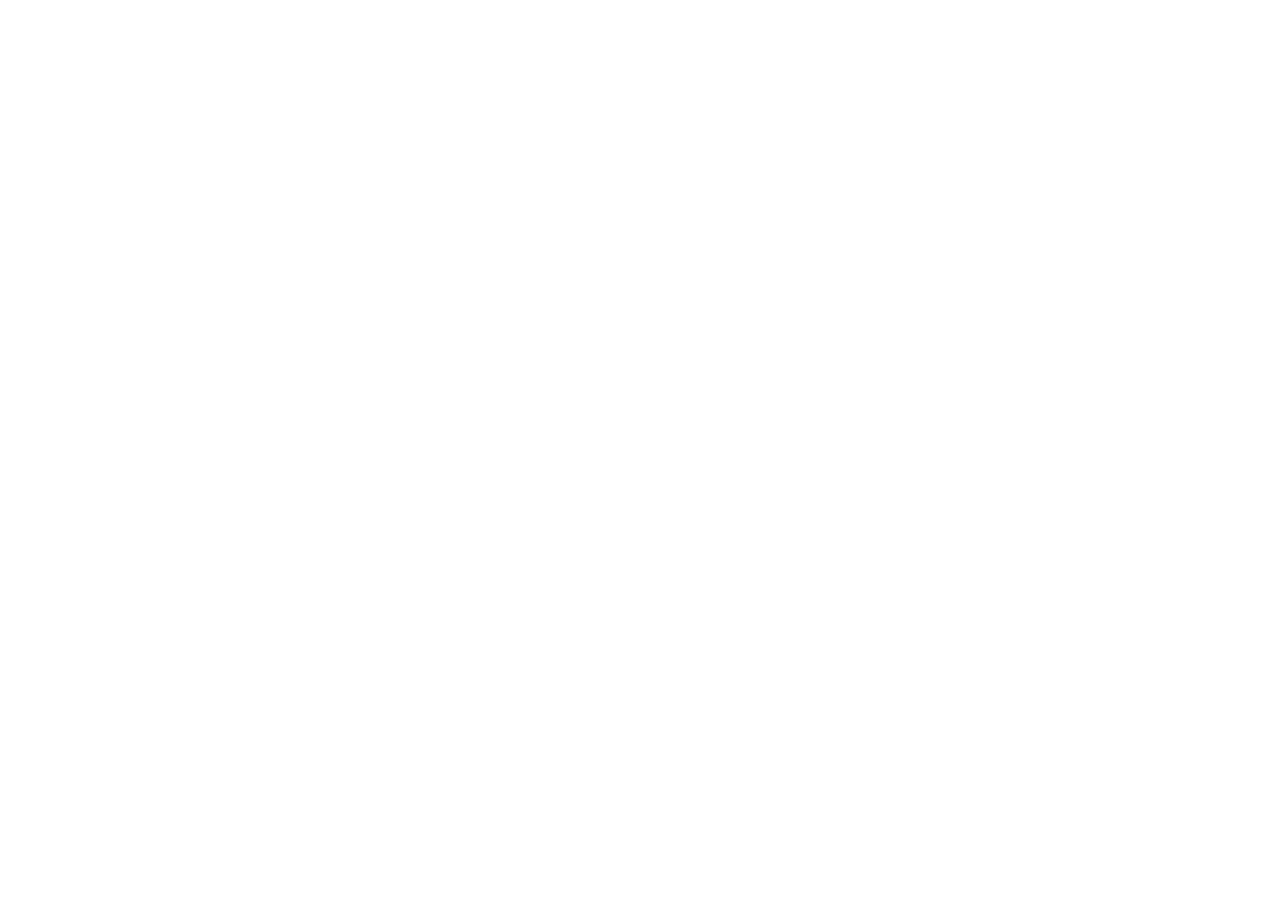
==== angry.html @ 1d4c3794 "5" ====
<!DOCTYPE html>
<html lang="en">
<head>
    <meta charset="UTF-8">
    <meta name="viewport" content="width=device-width, initial-scale=1.0">
    <title>Angry</title>
</head>
<body>
    <div></div>
</body>
</html>
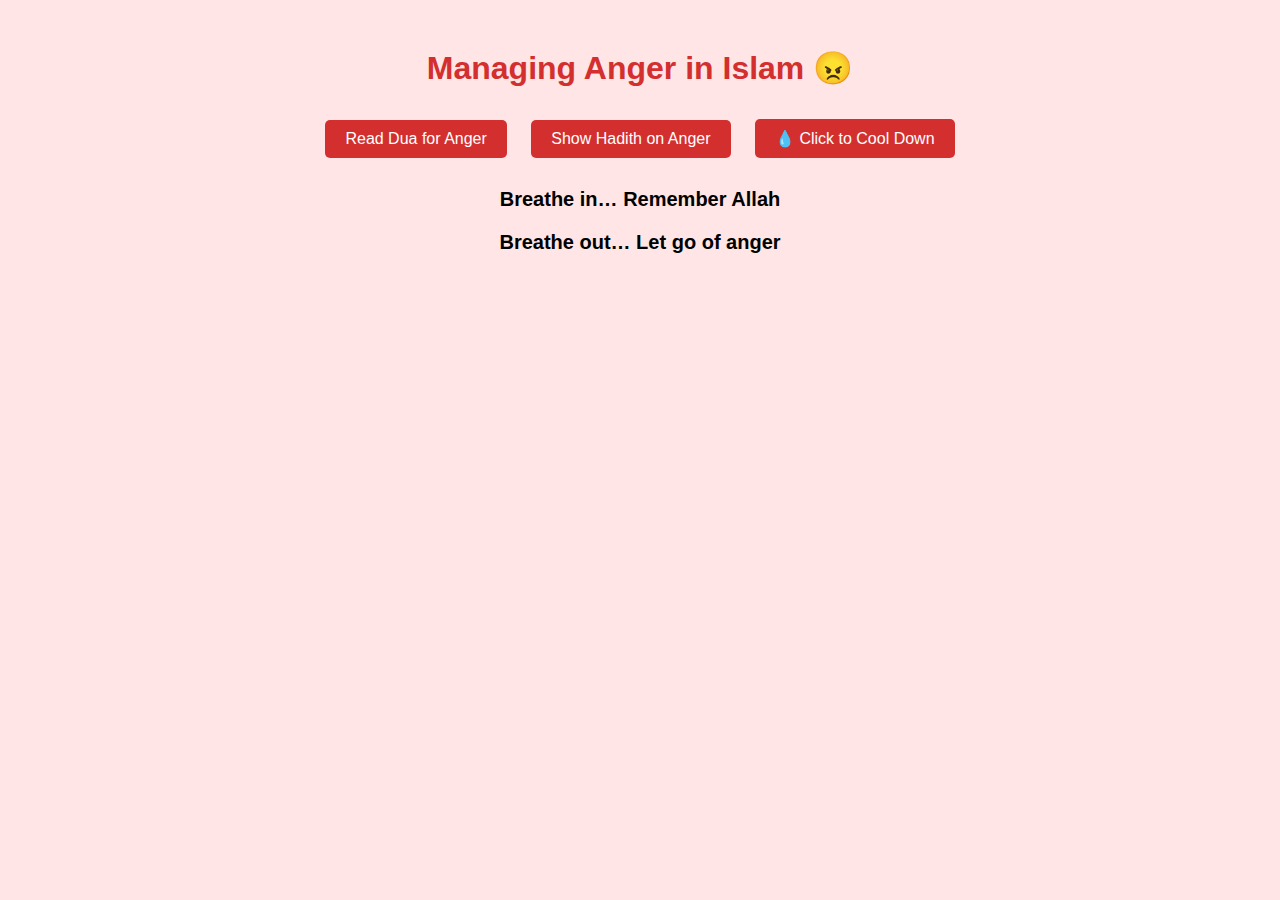
==== commit 8cc7ed91: "6" ====
--- a/angry.html
+++ b/angry.html
@@ -3,9 +3,25 @@
 <head>
     <meta charset="UTF-8">
     <meta name="viewport" content="width=device-width, initial-scale=1.0">
-    <title>Angry</title>
+    <title>Anger Management - Islamic Way</title>
+    <link rel="stylesheet" href="style.css">
 </head>
 <body>
-    <div></div>
+    <h1>Managing Anger in Islam 😠</h1>
+    
+    <button class="dua-button" onclick="showDua()">Read Dua for Anger</button>
+    <p class="dua-text" id="duaText">أعوذ بالله من الشيطان الرجيم<br><i>I seek refuge in Allah from the accursed Shaytan.</i></p>
+    
+    <button class="dua-button" onclick="showHadith()">Show Hadith on Anger</button>
+    <p class="hadith-text" id="hadithText"></p>
+    
+    <button class="water-drop" onclick="showWuduReminder()">💧 Click to Cool Down</button>
+    <p class="wudu-text" id="wuduText">Anger is from Shaytan, and Shaytan is created from fire. Cool down with wudu.</p>
+    
+    <div class="breathing">
+        <p><b>Breathe in… Remember Allah</b></p>
+        <p><b>Breathe out… Let go of anger</b></p>
+    </div>
+    <script src="script.js"></script>
 </body>
-</html>+</html>
--- a/style.css
+++ b/style.css
@@ -0,0 +1,100 @@
+body {
+    font-family: Arial, sans-serif;
+    text-align: center;
+    background-color: #f4f4f4;
+}
+.header {
+    margin-top: 50px;
+}
+.header h1 {
+    font-size: 18px;
+    opacity: 0.8;
+
+}
+.bismillah {
+    font-size: 40px;
+    font-family: 'Arabic Calligraphy', sans-serif;
+    margin-top: 30px;
+}
+.main-section {
+    margin-top: 30px;
+}
+.mood-text {
+    font-size: 20px;
+    margin-bottom: 20px;
+
+   
+}
+.mood-boxes {
+    display: flex;
+    justify-content: center;
+    align-items: center;
+    gap: 20px;
+    margin-bottom: 10px;
+    
+
+}
+.mood-boxes .box {
+    width: 20px;
+    height: 20px;
+    display: inline-block;
+}
+.color-boxes {
+    display: flex;
+    justify-content: center;
+    gap: 20px;
+    margin-top: 10px;
+    flex-wrap: wrap;
+}
+.box {
+    width: 100px;
+    height: 100px;
+    
+}
+.boxes{
+        width: 200px;
+        height: 200px;
+        border-radius: 50%;
+        transition: scale 1s;
+        cursor: pointer;
+}
+.boxes:hover{
+    scale: 1.2;
+}
+.angry { background-color: #ffa995; }
+.sad { background-color: #ff61b0; }
+.happy { background-color: #88e3ff; }
+
+body {
+    font-family: Arial, sans-serif;
+    text-align: center;
+    background-color: #ffe5e5;
+    padding: 20px;
+}
+h1 {
+    color: #d32f2f;
+}
+.dua-button, .water-drop {
+    background-color: #d32f2f;
+    color: white;
+    border: none;
+    padding: 10px 20px;
+    font-size: 16px;
+    cursor: pointer;
+    margin: 10px;
+    border-radius: 5px;
+}
+.dua-text, .hadith-text, .wudu-text {
+    display: none;
+    margin-top: 10px;
+    font-size: 18px;
+}
+.breathing {
+    margin-top: 20px;
+    font-size: 20px;
+    animation: breathe 4s infinite alternate;
+}
+@keyframes breathe {
+    from { opacity: 0.5; }
+    to { opacity: 1; }
+}
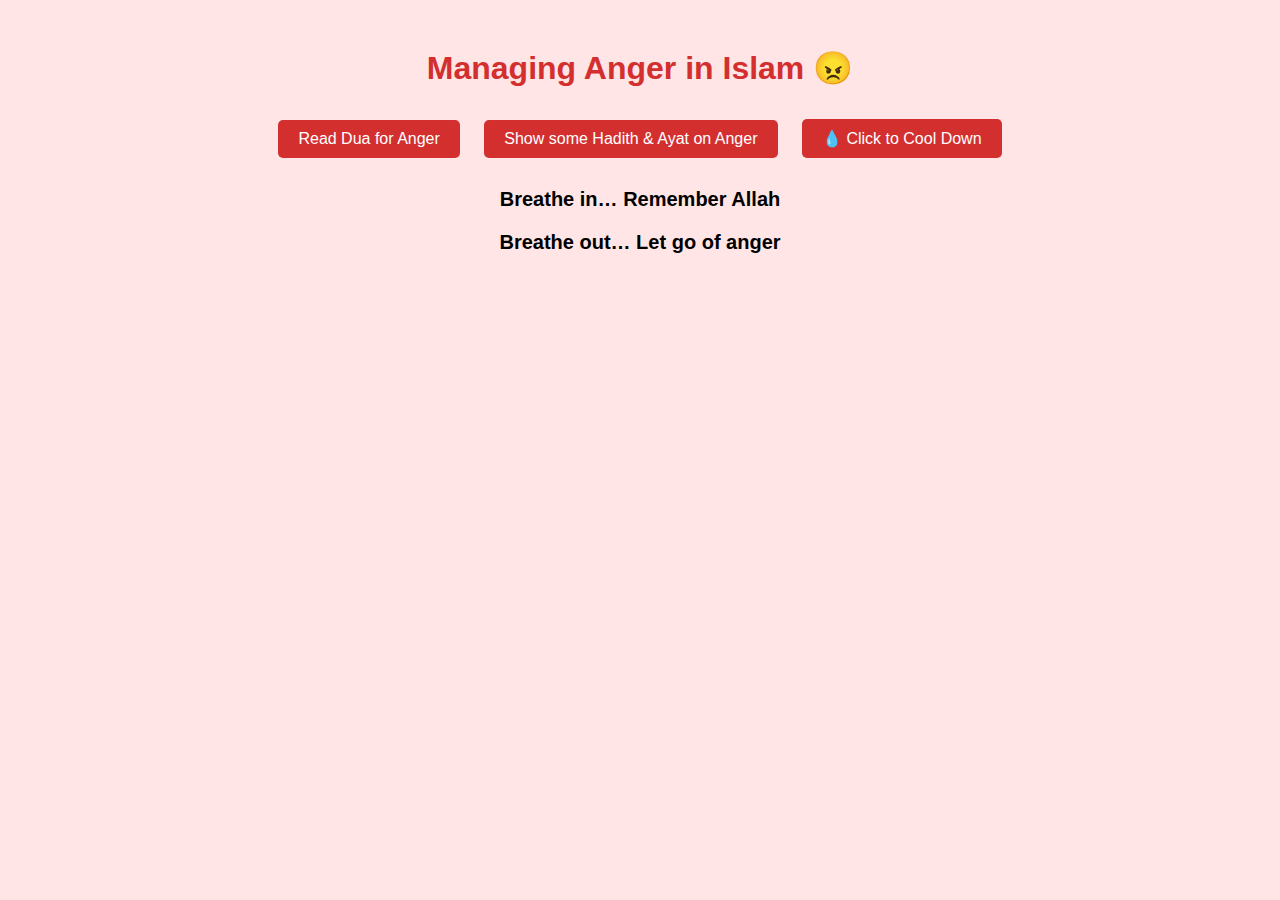
==== commit 6e594ed3: "7" ====
--- a/angry.html
+++ b/angry.html
@@ -12,7 +12,7 @@
     <button class="dua-button" onclick="showDua()">Read Dua for Anger</button>
     <p class="dua-text" id="duaText">أعوذ بالله من الشيطان الرجيم<br><i>I seek refuge in Allah from the accursed Shaytan.</i></p>
     
-    <button class="dua-button" onclick="showHadith()">Show Hadith on Anger</button>
+    <button class="dua-button" onclick="showHadith()">Show some Hadith & Ayat on Anger</button>
     <p class="hadith-text" id="hadithText"></p>
     
     <button class="water-drop" onclick="showWuduReminder()">💧 Click to Cool Down</button>
